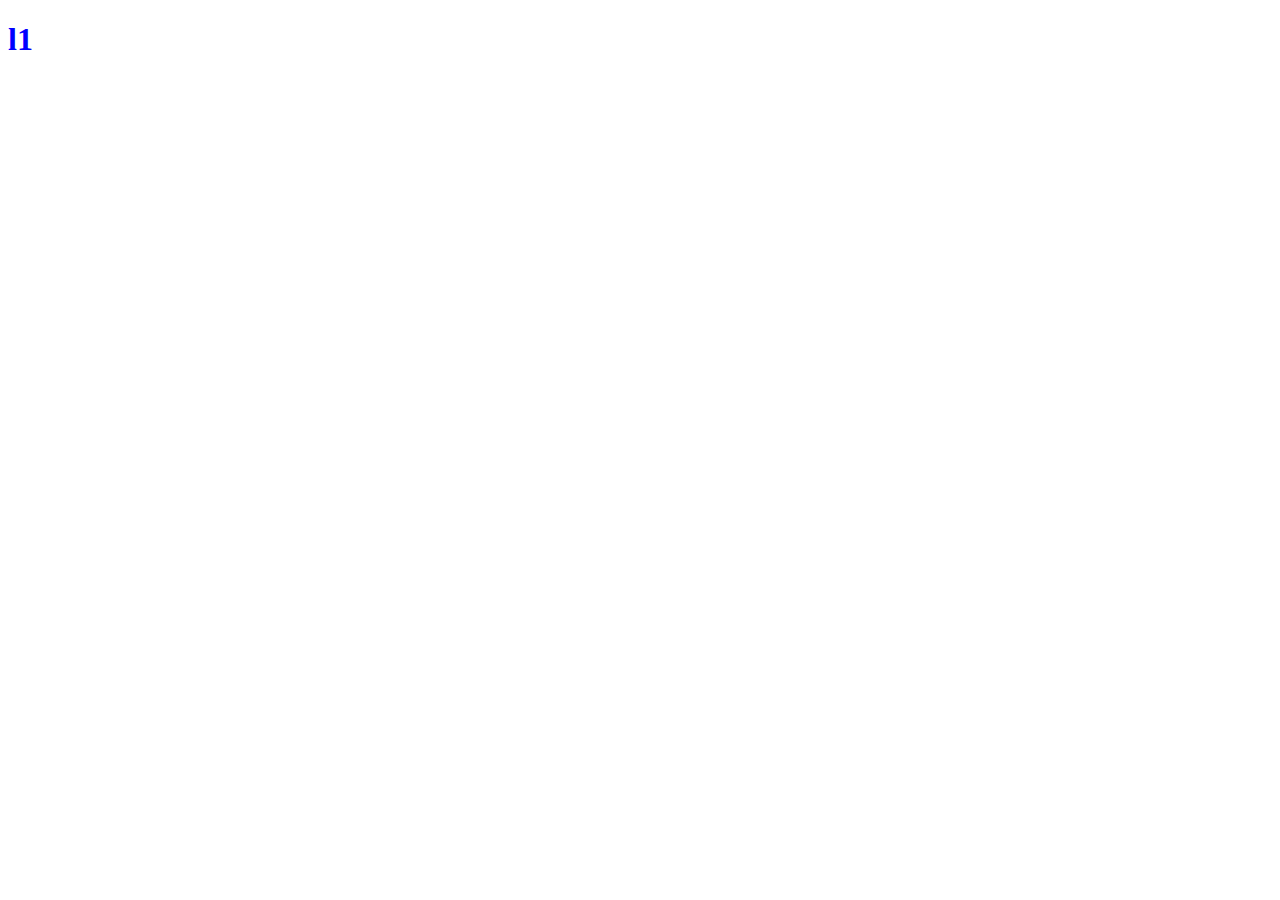
==== lesson1/index.html @ 11241a0b "p1" ====
<!DOCTYPE html>
<html>
<head>
	<title>l1</title>
	<link rel="stylesheet" type="text/css" href="style.css">
</head>
<body>
	<h1>l1</h1>
	<script type="text/javascript" src="a.js"></script>
</body>
</html>
---- lesson1/style.css ----
h1{
	color:blue;
}
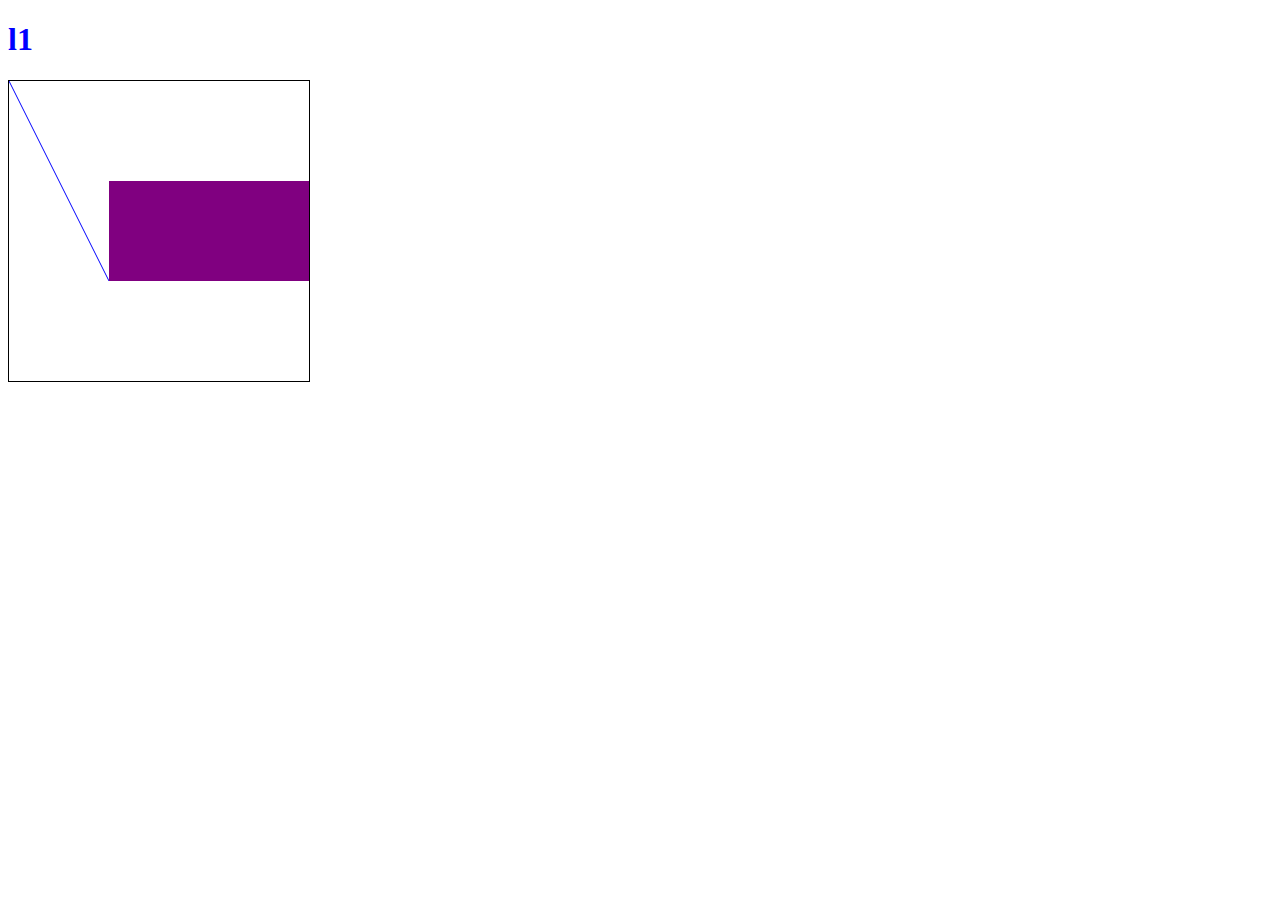
==== commit 7fd0dc8c: "try2" ====
--- a/lesson1/index.html
+++ b/lesson1/index.html
@@ -6,6 +6,7 @@
 </head>
 <body>
 	<h1>l1</h1>
+	<canvas id="mycanvas" width="300" height="300"></canvas>
 	<script type="text/javascript" src="a.js"></script>
 </body>
 </html>--- a/lesson1/style.css
+++ b/lesson1/style.css
@@ -1,3 +1,7 @@
 h1{
 	color:blue;
+
+}
+canvas{
+	border:1px black solid;
 }